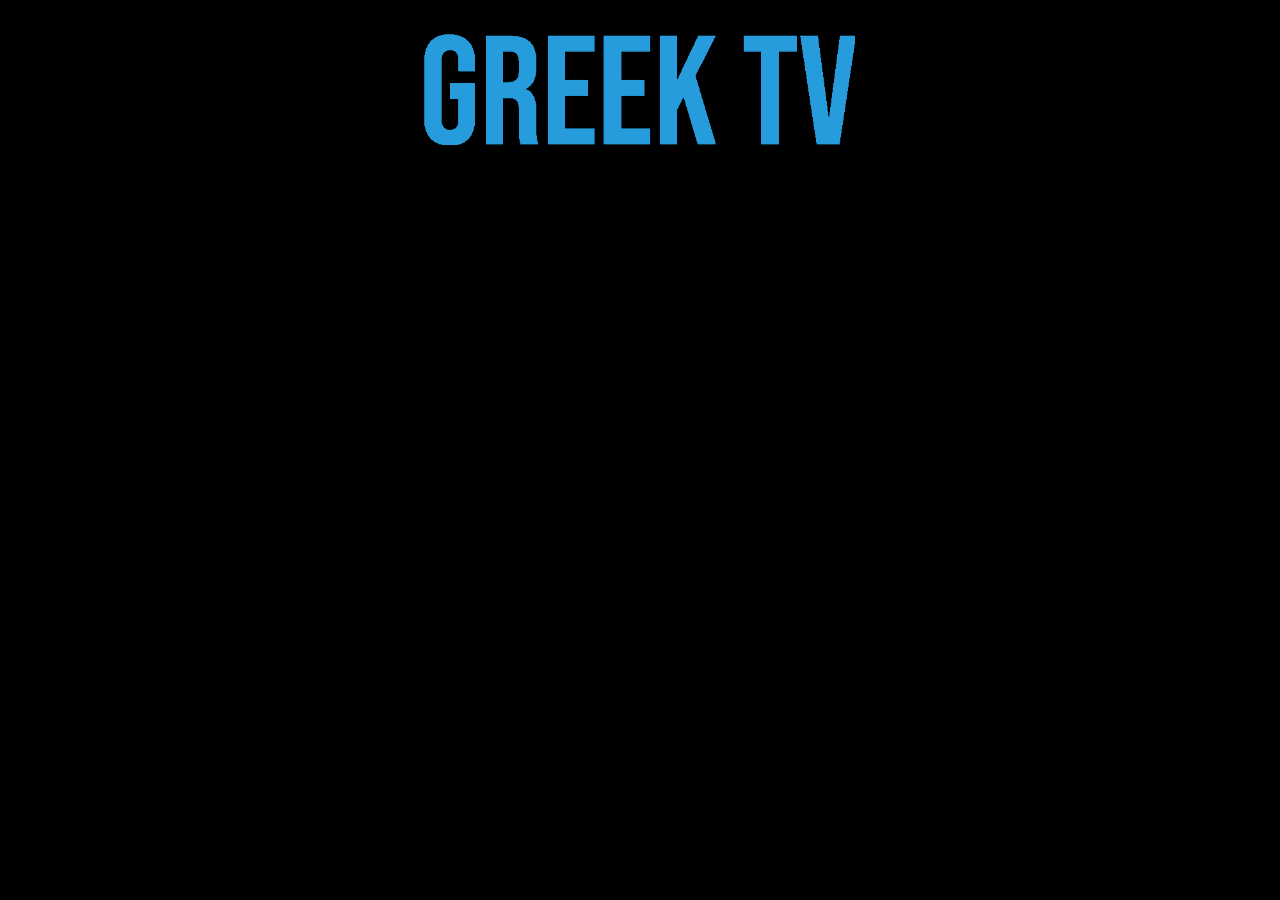
==== tv/index.html @ f0ab0c27 "'upd'" ====
<!doctype html><html lang="el"><head><meta charset="utf-8"/><link rel="icon" href="./favicon.ico"/><meta name="viewport" content="width=device-width,initial-scale=1,maximum-scale=1,user-scalable=no,shrink-to-fit=no"><meta name="theme-color" content="#000000"/><meta name="description" content="Application for viewing Greek TV online"/><link rel="apple-touch-icon" href="./logo192.png"/><link rel="manifest" href="./manifest.json"/><title>Greek TV</title><style>.loading-screen{position:fixed;top:0;left:0;right:0;bottom:0;display:flex;align-items:center;justify-content:center;background-color:#fff}.loading-screen img{width:100px;margin-bottom:16px}.wave{position:absolute;bottom:0;width:100%}@media (min-width:800px){.wave{width:100%;height:30%}}.wave{animation:1s ease-out 0s 1 slideInFromBottom;filter:drop-shadow(0 0 5px rgb(0, 0, 0, .3))}@keyframes slideInFromBottom{0%{transform:translateY(100%)}100%{transform:translateY(0)}}</style><script defer="defer" src="./static/js/main.77b8828e.js"></script><link href="./static/css/main.7fd09e22.css" rel="stylesheet"></head><body><noscript>You need to enable JavaScript to run this app.</noscript><div class="loading-screen"><img src="./logo.png" alt="Greek TV Logo"/><p style="margin-left:30px;margin-top:0">Loading ...</p><svg class="wave" viewBox="0 0 1440 270.8848" preserveAspectRatio="none" version="1.1" id="svg58" width="1440" height="270.8848" xmlns="http://www.w3.org/2000/svg" xmlns:svg="http://www.w3.org/2000/svg"><defs id="defs62"></defs><path fill="#ffffff" fill-opacity="1" d="m 0,78.884808 48,-16 c 48,-16 144,-48 240,-58.6999999 96,-10.3 192,-0.3 288,15.9999999 96,15.7 192,37.7 288,32 96,-5.3 192,-37.3 288,-32 96,5.7 192,47.7 240,69.4 l 48,21.300002 v 160 h -48 c -48,0 -144,0 -240,0 -96,0 -192,0 -288,0 -96,0 -192,0 -288,0 -96,0 -192,0 -288,0 -96,0 -192,0 -240,0 H 0 Z" id="path56"></path><path fill="#ffffff" fill-opacity="1" d="m 0,78.884808 48,-16 c 48,-16 144,-48 240,-58.6999999 96,-10.3 192,-0.3 288,15.9999999 96,15.7 192,37.7 288,32 96,-5.3 192,-37.3 288,-32 96,5.7 192,47.7 240,69.4 l 48,21.300002 v 160 h -48 c -48,0 -144,0 -240,0 -96,0 -192,0 -288,0 -96,0 -192,0 -288,0 -96,0 -192,0 -288,0 -96,0 -192,0 -240,0 H 0 Z" id="path56"></path></svg></div><div id="root"></div></body></html>
---- tv/static/css/main.7fd09e22.css ----
body{-webkit-font-smoothing:antialiased;-moz-osx-font-smoothing:grayscale;font-family:-apple-system,BlinkMacSystemFont,Segoe UI,Roboto,Oxygen,Ubuntu,Cantarell,Fira Sans,Droid Sans,Helvetica Neue,sans-serif;margin:0}code{font-family:source-code-pro,Menlo,Monaco,Consolas,Courier New,monospace}::-webkit-scrollbar{display:none}html{overflow:-moz-scrollbars-none;scrollbar-width:none}body{-ms-overflow-style:none}@-webkit-keyframes fadeOut{0%{display:block;opacity:1}99%{display:block;opacity:0}to{display:none;opacity:0}}@keyframes fadeOut{0%{display:block;opacity:1}99%{display:block;opacity:0}to{display:none;opacity:0}}.App-logo{-webkit-animation:fadeOut 5s 1s forwards;animation:fadeOut 5s 1s forwards;color:#636161;height:20vmin;margin:0 auto;opacity:1;padding:10px 20px;pointer-events:none;right:0}.App-logo,.osd{left:0;position:absolute;top:0}.osd{flex-direction:row;justify-content:space-between;width:100%}.block,.osd{align-items:center;display:flex}.block{background-color:#282c34a2;height:80px;padding:12px 24px}.block.left{padding-left:96px}.block.right{padding-right:96px}.block.center{left:40vw;position:absolute;top:0}.epg{-webkit-backdrop-filter:blur(2px);backdrop-filter:blur(2px);background:#282c34a2;border-radius:12px}
/*# sourceMappingURL=main.7fd09e22.css.map*/
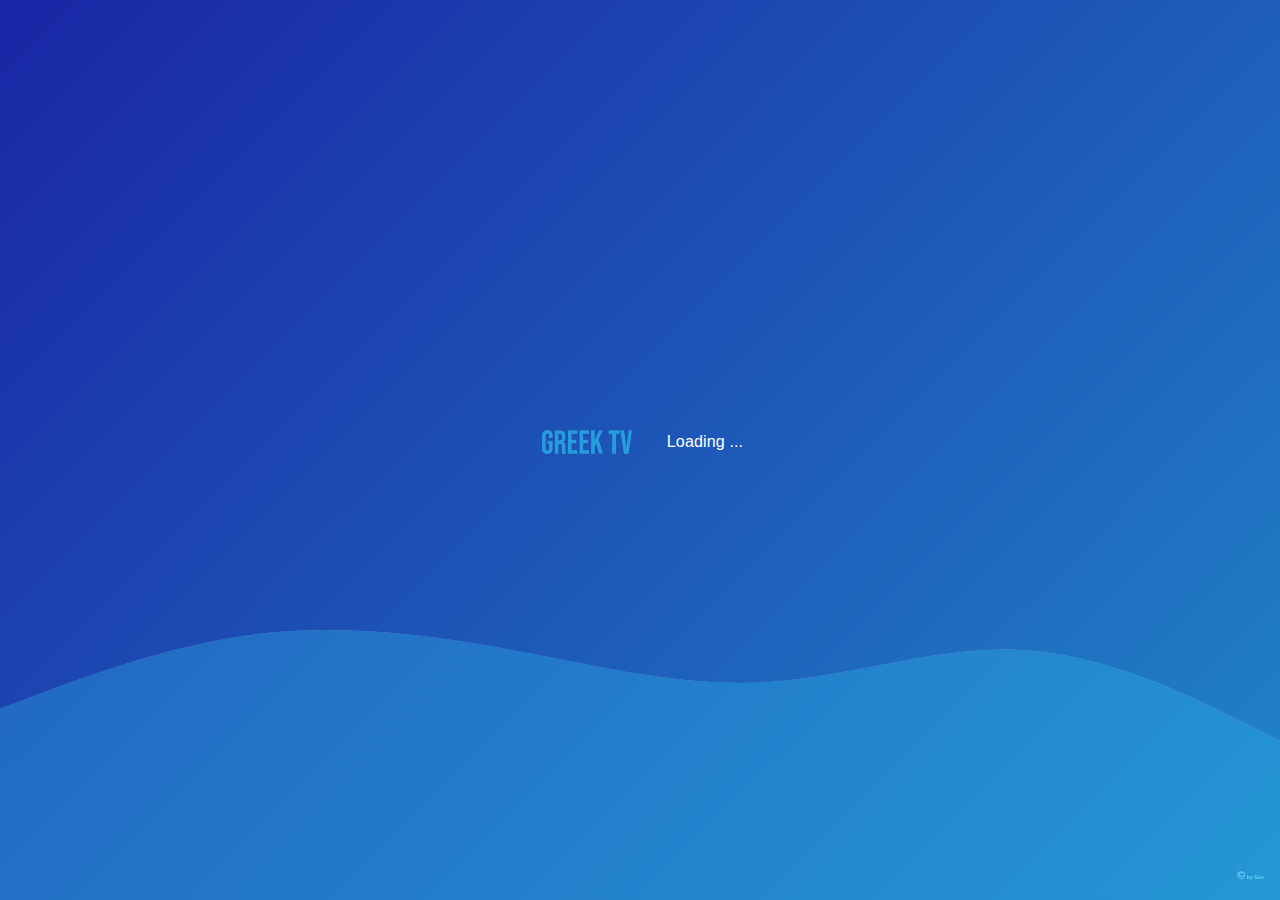
==== commit fa284f25: "'upd'" ====
--- a/tv/index.html
+++ b/tv/index.html
@@ -1 +1 @@
-<!doctype html><html lang="el"><head><meta charset="utf-8"/><link rel="icon" href="./favicon.ico"/><meta name="viewport" content="width=device-width,initial-scale=1,maximum-scale=1,user-scalable=no,shrink-to-fit=no"><meta name="theme-color" content="#000000"/><meta name="description" content="Application for viewing Greek TV online"/><link rel="apple-touch-icon" href="./logo192.png"/><link rel="manifest" href="./manifest.json"/><title>Greek TV</title><style>.loading-screen{position:fixed;top:0;left:0;right:0;bottom:0;display:flex;align-items:center;justify-content:center;background-color:#fff}.loading-screen img{width:100px;margin-bottom:16px}.wave{position:absolute;bottom:0;width:100%}@media (min-width:800px){.wave{width:100%;height:30%}}.wave{animation:1s ease-out 0s 1 slideInFromBottom;filter:drop-shadow(0 0 5px rgb(0, 0, 0, .3))}@keyframes slideInFromBottom{0%{transform:translateY(100%)}100%{transform:translateY(0)}}</style><script defer="defer" src="./static/js/main.77b8828e.js"></script><link href="./static/css/main.7fd09e22.css" rel="stylesheet"></head><body><noscript>You need to enable JavaScript to run this app.</noscript><div class="loading-screen"><img src="./logo.png" alt="Greek TV Logo"/><p style="margin-left:30px;margin-top:0">Loading ...</p><svg class="wave" viewBox="0 0 1440 270.8848" preserveAspectRatio="none" version="1.1" id="svg58" width="1440" height="270.8848" xmlns="http://www.w3.org/2000/svg" xmlns:svg="http://www.w3.org/2000/svg"><defs id="defs62"></defs><path fill="#ffffff" fill-opacity="1" d="m 0,78.884808 48,-16 c 48,-16 144,-48 240,-58.6999999 96,-10.3 192,-0.3 288,15.9999999 96,15.7 192,37.7 288,32 96,-5.3 192,-37.3 288,-32 96,5.7 192,47.7 240,69.4 l 48,21.300002 v 160 h -48 c -48,0 -144,0 -240,0 -96,0 -192,0 -288,0 -96,0 -192,0 -288,0 -96,0 -192,0 -288,0 -96,0 -192,0 -240,0 H 0 Z" id="path56"></path><path fill="#ffffff" fill-opacity="1" d="m 0,78.884808 48,-16 c 48,-16 144,-48 240,-58.6999999 96,-10.3 192,-0.3 288,15.9999999 96,15.7 192,37.7 288,32 96,-5.3 192,-37.3 288,-32 96,5.7 192,47.7 240,69.4 l 48,21.300002 v 160 h -48 c -48,0 -144,0 -240,0 -96,0 -192,0 -288,0 -96,0 -192,0 -288,0 -96,0 -192,0 -288,0 -96,0 -192,0 -240,0 H 0 Z" id="path56"></path></svg></div><div id="root"></div></body></html>+<!doctype html><html lang="el"><head><meta charset="utf-8"/><link rel="icon" href="./favicon.ico"/><meta name="viewport" content="width=device-width,initial-scale=1,maximum-scale=1,user-scalable=no,shrink-to-fit=no"><meta name="theme-color" content="#000000"/><meta name="description" content="Application for viewing Greek TV online"/><link rel="apple-touch-icon" href="./logo192.png"/><link rel="manifest" href="./manifest.json"/><title>Greek TV</title><style>.loading-screen{position:fixed;top:0;left:0;right:0;bottom:0;display:flex;align-items:center;justify-content:center;width:100wh;height:100vh;color:#fff;background:linear-gradient(-45deg,#df3e29,#f4a042,#23a6d5,#1a25a5);background-size:400% 400%;-webkit-animation:Gradient 15s ease infinite;-moz-animation:Gradient 15s ease infinite;animation:Gradient 15s ease infinite}@-webkit-keyframes Gradient{0%{background-position:0 50%}50%{background-position:100% 50%}100%{background-position:0 50%}}@-moz-keyframes Gradient{0%{background-position:0 50%}50%{background-position:100% 50%}100%{background-position:0 50%}}@keyframes Gradient{0%{background-position:0 50%}50%{background-position:100% 50%}100%{background-position:0 50%}}.loading-screen img{width:100px;margin-bottom:16px}.wave{position:absolute;bottom:0;width:100%;opacity:.3;backdrop-filter:drop-shadow(0 0 5px rgb(0,0,0,0.8)),blur(15px)}@media (min-width:800px){.wave{width:100%;height:30%}}.wave{animation:3s ease-out 0s 1 slideInFromBottom}@keyframes slideInFromBottom{0%{transform:translateY(100%)}100%{transform:translateY(0)}}</style><script defer="defer" src="./static/js/main.40714641.js"></script><link href="./static/css/main.c5c0db0c.css" rel="stylesheet"></head><body><noscript>You need to enable JavaScript to run this app.</noscript><div class="loading-screen"><img src="./logo.png" alt="Greek TV Logo"/><p style="margin-left:30px;margin-top:0">Loading ...</p><svg class="wave" viewBox="0 0 1440 270.8848" preserveAspectRatio="none" version="1.1" id="svg58" width="1440" height="270.8848" xmlns="http://www.w3.org/2000/svg" xmlns:svg="http://www.w3.org/2000/svg"><defs id="defs62"></defs><path fill="#ffffff" fill-opacity="1" d="m 0,78.884808 48,-16 c 48,-16 144,-48 240,-58.6999999 96,-10.3 192,-0.3 288,15.9999999 96,15.7 192,37.7 288,32 96,-5.3 192,-37.3 288,-32 96,5.7 192,47.7 240,69.4 l 48,21.300002 v 160 h -48 c -48,0 -144,0 -240,0 -96,0 -192,0 -288,0 -96,0 -192,0 -288,0 -96,0 -192,0 -288,0 -96,0 -192,0 -240,0 H 0 Z" id="path56"></path><path fill="#30c0f0" fill-opacity="1" d="m 0,78.884808 48,-16 c 48,-16 144,-48 240,-58.6999999 96,-10.3 192,-0.3 288,15.9999999 96,15.7 192,37.7 288,32 96,-5.3 192,-37.3 288,-32 96,5.7 192,47.7 240,69.4 l 48,21.300002 v 160 h -48 c -48,0 -144,0 -240,0 -96,0 -192,0 -288,0 -96,0 -192,0 -288,0 -96,0 -192,0 -288,0 -96,0 -192,0 -240,0 H 0 Z" id="path56"></path></svg></div><div id="root"></div></body></html>--- a/tv/static/css/main.c5c0db0c.css
+++ b/tv/static/css/main.c5c0db0c.css
@@ -0,0 +1,2 @@
+body{-webkit-font-smoothing:antialiased;-moz-osx-font-smoothing:grayscale;font-family:-apple-system,BlinkMacSystemFont,Segoe UI,Roboto,Oxygen,Ubuntu,Cantarell,Fira Sans,Droid Sans,Helvetica Neue,sans-serif;margin:0}code{font-family:source-code-pro,Menlo,Monaco,Consolas,Courier New,monospace}::-webkit-scrollbar{display:none}html{overflow:-moz-scrollbars-none;scrollbar-width:none}body{-ms-overflow-style:none}@-webkit-keyframes fadeOut{0%{display:block;opacity:1}99%{display:block;opacity:0}to{display:none;opacity:0}}@keyframes fadeOut{0%{display:block;opacity:1}99%{display:block;opacity:0}to{display:none;opacity:0}}.App-logo{-webkit-animation:fadeOut 5s 1s forwards;animation:fadeOut 5s 1s forwards;color:#636161;height:20vmin;left:0;margin:0 auto;opacity:1;padding:10px 20px;pointer-events:none;position:absolute;right:0;top:0}.fadeout{-webkit-animation:fadeOut 2s 1s forwards;animation:fadeOut 2s 1s forwards}.osd{flex-direction:row;justify-content:space-between;left:0;position:absolute;top:0;width:100%}.block,.osd{align-items:center;display:flex}.block{background-color:#282c34a2;height:80px;padding:12px 24px}.block.left{padding-left:96px}.block.right{padding-right:96px}.block.center{left:40vw;position:absolute;top:0}
+/*# sourceMappingURL=main.c5c0db0c.css.map*/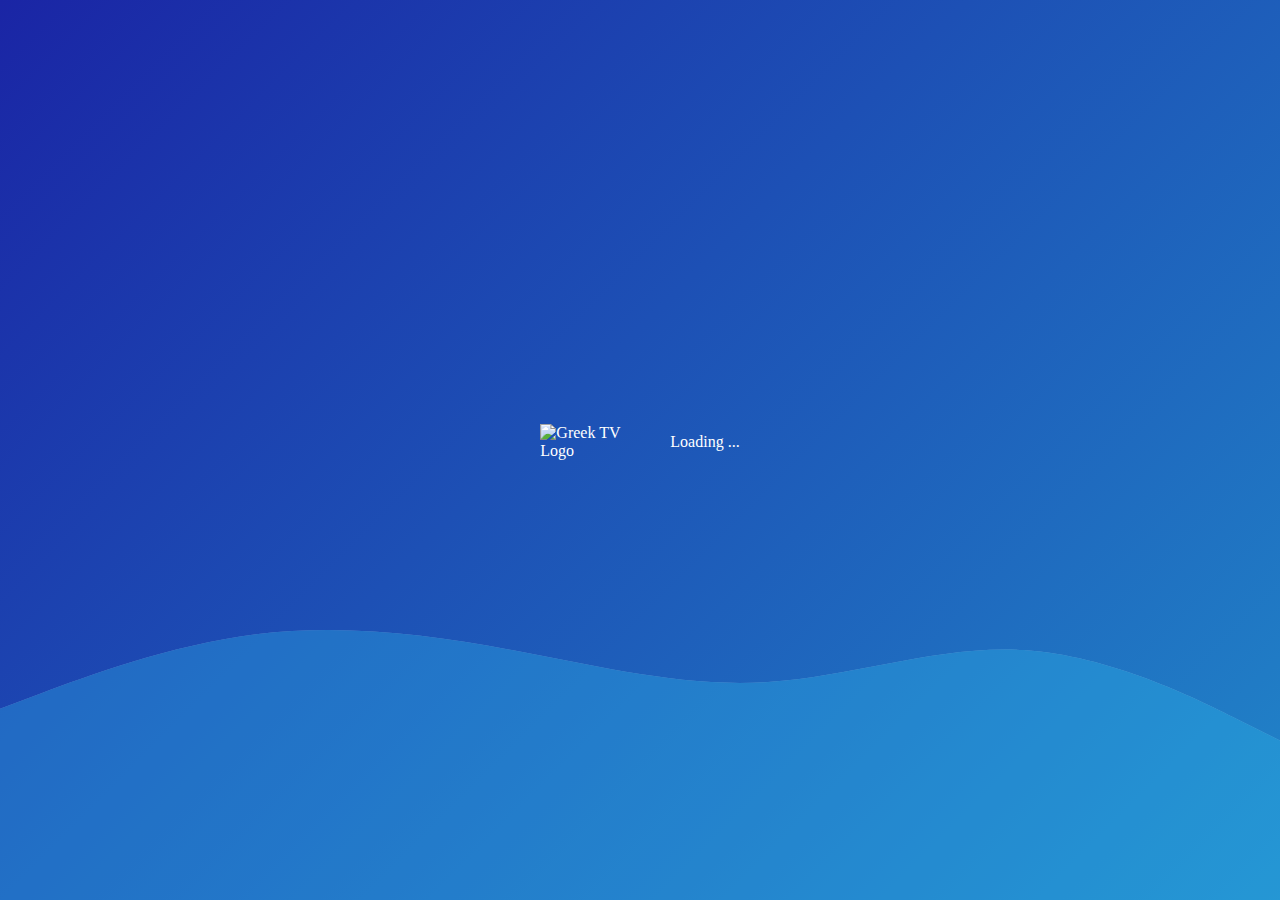
==== commit 2383f8b8: "'upd'" ====
--- a/tv/index.html
+++ b/tv/index.html
@@ -1 +1,119 @@
-<!doctype html><html lang="el"><head><meta charset="utf-8"/><link rel="icon" href="./favicon.ico"/><meta name="viewport" content="width=device-width,initial-scale=1,maximum-scale=1,user-scalable=no,shrink-to-fit=no"><meta name="theme-color" content="#000000"/><meta name="description" content="Application for viewing Greek TV online"/><link rel="apple-touch-icon" href="./logo192.png"/><link rel="manifest" href="./manifest.json"/><title>Greek TV</title><style>.loading-screen{position:fixed;top:0;left:0;right:0;bottom:0;display:flex;align-items:center;justify-content:center;width:100wh;height:100vh;color:#fff;background:linear-gradient(-45deg,#df3e29,#f4a042,#23a6d5,#1a25a5);background-size:400% 400%;-webkit-animation:Gradient 15s ease infinite;-moz-animation:Gradient 15s ease infinite;animation:Gradient 15s ease infinite}@-webkit-keyframes Gradient{0%{background-position:0 50%}50%{background-position:100% 50%}100%{background-position:0 50%}}@-moz-keyframes Gradient{0%{background-position:0 50%}50%{background-position:100% 50%}100%{background-position:0 50%}}@keyframes Gradient{0%{background-position:0 50%}50%{background-position:100% 50%}100%{background-position:0 50%}}.loading-screen img{width:100px;margin-bottom:16px}.wave{position:absolute;bottom:0;width:100%;opacity:.3;backdrop-filter:drop-shadow(0 0 5px rgb(0,0,0,0.8)),blur(15px)}@media (min-width:800px){.wave{width:100%;height:30%}}.wave{animation:3s ease-out 0s 1 slideInFromBottom}@keyframes slideInFromBottom{0%{transform:translateY(100%)}100%{transform:translateY(0)}}</style><script defer="defer" src="./static/js/main.40714641.js"></script><link href="./static/css/main.c5c0db0c.css" rel="stylesheet"></head><body><noscript>You need to enable JavaScript to run this app.</noscript><div class="loading-screen"><img src="./logo.png" alt="Greek TV Logo"/><p style="margin-left:30px;margin-top:0">Loading ...</p><svg class="wave" viewBox="0 0 1440 270.8848" preserveAspectRatio="none" version="1.1" id="svg58" width="1440" height="270.8848" xmlns="http://www.w3.org/2000/svg" xmlns:svg="http://www.w3.org/2000/svg"><defs id="defs62"></defs><path fill="#ffffff" fill-opacity="1" d="m 0,78.884808 48,-16 c 48,-16 144,-48 240,-58.6999999 96,-10.3 192,-0.3 288,15.9999999 96,15.7 192,37.7 288,32 96,-5.3 192,-37.3 288,-32 96,5.7 192,47.7 240,69.4 l 48,21.300002 v 160 h -48 c -48,0 -144,0 -240,0 -96,0 -192,0 -288,0 -96,0 -192,0 -288,0 -96,0 -192,0 -288,0 -96,0 -192,0 -240,0 H 0 Z" id="path56"></path><path fill="#30c0f0" fill-opacity="1" d="m 0,78.884808 48,-16 c 48,-16 144,-48 240,-58.6999999 96,-10.3 192,-0.3 288,15.9999999 96,15.7 192,37.7 288,32 96,-5.3 192,-37.3 288,-32 96,5.7 192,47.7 240,69.4 l 48,21.300002 v 160 h -48 c -48,0 -144,0 -240,0 -96,0 -192,0 -288,0 -96,0 -192,0 -288,0 -96,0 -192,0 -288,0 -96,0 -192,0 -240,0 H 0 Z" id="path56"></path></svg></div><div id="root"></div></body></html>+<!doctype html>
+<html lang="en">
+  <head>
+    <meta charset="UTF-8" />
+    <link rel="icon" href="/favicon.ico" />
+    <meta name="viewport" content="width=device-width, initial-scale=1.0" />
+    <meta name="viewport" content="width=device-width, initial-scale=1.0, maximum-scale=1.0, user-scalable=no, shrink-to-fit=no">
+    <meta name="theme-color" content="#000000" />
+    <meta name="description" content="Application for viewing Greek TV online"/>
+    <link rel="apple-touch-icon" href="/logo192.png" />    
+    <link rel="manifest" href="/manifest.webmanifest" />
+    <title>Greek TV</title>
+    <style>
+      /* Hide scrollbar for Chrome, Safari, and Opera */
+      ::-webkit-scrollbar {
+        display: none;
+      }
+      html {
+        -webkit-box-sizing: border-box;
+        -moz-box-sizing: border-box;
+        box-sizing: border-box;
+        scrollbar-width: none;
+        overflow: -moz-scrollbars-none;
+        font-synthesis: none;
+        text-rendering: optimizeLegibility;
+        -webkit-font-smoothing: antialiased;
+        -moz-osx-font-smoothing: grayscale;
+        -webkit-text-size-adjust: 100%;
+        width:100vw;
+        height:100vh;
+        overflow:hidden;
+      }
+      *, *:before, *:after {
+        -webkit-box-sizing: inherit;
+        -moz-box-sizing: inherit;
+        box-sizing: inherit;
+        }
+
+      body {
+        -ms-overflow-style: none;
+        width:100vw;
+        height:100vh;
+        overflow:hidden;        
+      }
+      .loading-screen {
+        position: fixed;
+        top: 0;
+        left: 0;
+        right: 0;
+        bottom: 0;
+        display: flex;
+        align-items: center;
+        justify-content: center;
+        width: 100wh;
+        height: 100vh;
+        color:#fff;
+        background: linear-gradient(-45deg,#df3e29, #f4a042, #23A6D5, #1a25a5);
+        background-size: 400% 400%;
+        -webkit-animation: Gradient 15s ease infinite;
+        -moz-animation: Gradient 15s ease infinite;
+        animation: Gradient 15s ease infinite;
+        /* z-index: 1000; */
+      }     
+      @keyframes Gradient {
+        0% {
+        background-position: 0% 50%
+        }
+      50% {
+      background-position: 100% 50%
+      }
+      100% {
+      background-position: 0% 50%
+      }
+      }
+
+      .loading-screen img {
+          width: 100px; /* adjust as needed */
+          margin-bottom: 16px;
+      }
+      .wave {
+        position: absolute;
+        bottom: 0;
+        width: 100%;
+        opacity: 0.3;
+        backdrop-filter: drop-shadow(0 0 5px rgb(0, 0, 0, 0.8)),blur(15px);
+
+      }
+      @media (min-width: 800px) {
+        .wave {
+          width: 100%;
+          height: 30%;
+        }
+      }
+      .wave {
+        animation: 3s ease-out 0s 1 slideInFromBottom;        
+      }
+      @keyframes slideInFromBottom{
+        0% {transform: translateY(100%);}
+        100% {transform: translateY(0%);}
+      }
+     
+    </style>
+    <script type="module" crossorigin src="/assets/index-037269f1.js"></script>
+    <link rel="stylesheet" href="/assets/index-3f313342.css">
+  <link rel="manifest" href="/manifest.webmanifest"><script id="vite-plugin-pwa:register-sw" src="/registerSW.js"></script></head>
+  <body>
+    <noscript>You need to enable JavaScript to run this app.</noscript>    
+    <div class="loading-screen">
+      <img src="/logo.png" alt="Greek TV Logo" />
+      <p style="margin-left:30px;margin-top:0px;">Loading ...</p>
+      <svg class="wave" viewBox="0 0 1440 270.8848" preserveAspectRatio="none" version="1.1" id="svg58" width="1440" height="270.8848" xmlns="http://www.w3.org/2000/svg" xmlns:svg="http://www.w3.org/2000/svg">
+        <defs id="defs62"></defs>
+        <path fill="#ffffff" fill-opacity="1" d="m 0,78.884808 48,-16 c 48,-16 144,-48 240,-58.6999999 96,-10.3 192,-0.3 288,15.9999999 96,15.7 192,37.7 288,32 96,-5.3 192,-37.3 288,-32 96,5.7 192,47.7 240,69.4 l 48,21.300002 v 160 h -48 c -48,0 -144,0 -240,0 -96,0 -192,0 -288,0 -96,0 -192,0 -288,0 -96,0 -192,0 -288,0 -96,0 -192,0 -240,0 H 0 Z" id="path56"></path><path fill="#30c0f0" fill-opacity="1" d="m 0,78.884808 48,-16 c 48,-16 144,-48 240,-58.6999999 96,-10.3 192,-0.3 288,15.9999999 96,15.7 192,37.7 288,32 96,-5.3 192,-37.3 288,-32 96,5.7 192,47.7 240,69.4 l 48,21.300002 v 160 h -48 c -48,0 -144,0 -240,0 -96,0 -192,0 -288,0 -96,0 -192,0 -288,0 -96,0 -192,0 -288,0 -96,0 -192,0 -240,0 H 0 Z" id="path56"></path>
+      </svg>
+    </div>
+    <div id="root"></div>
+    
+  </body>
+</html>
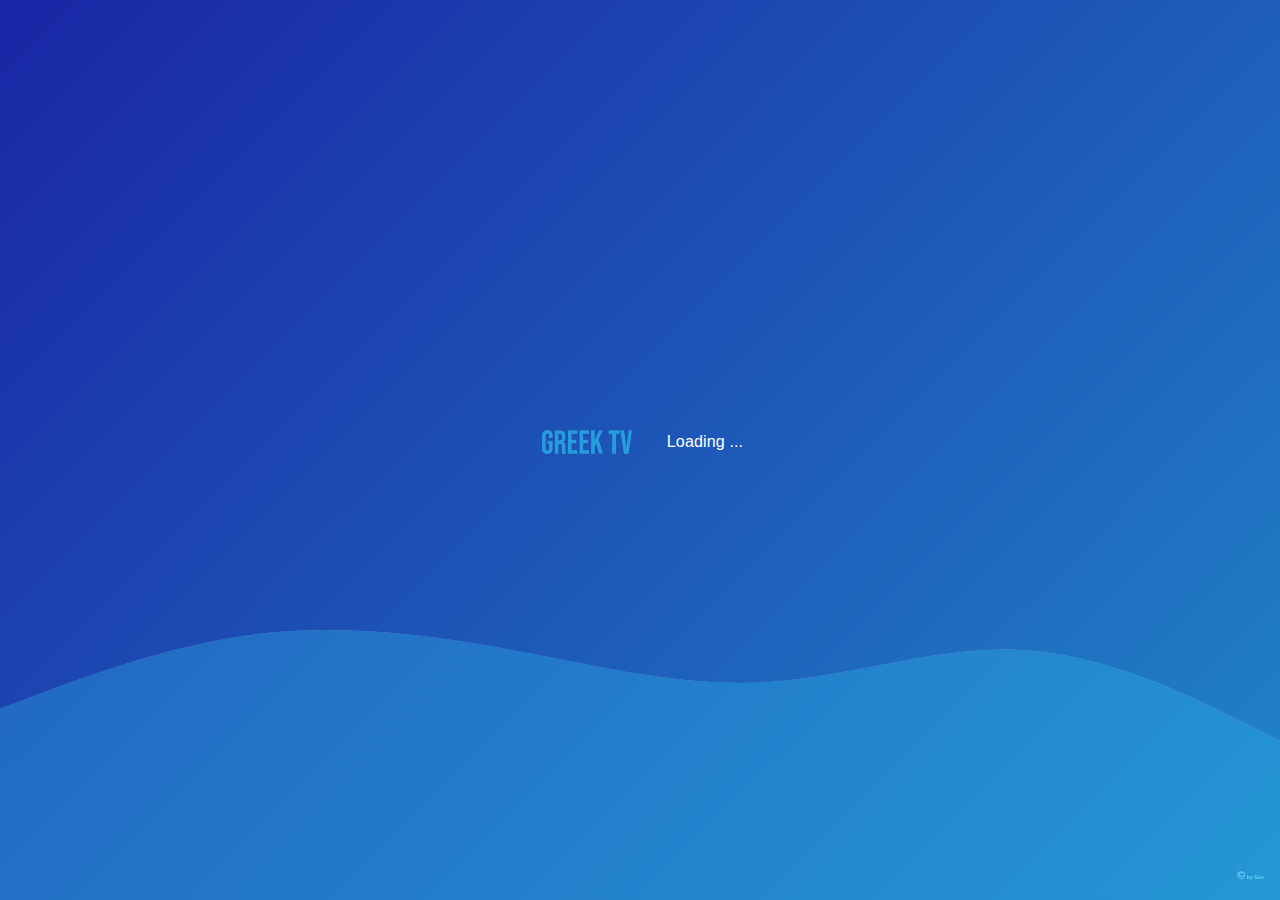
==== commit 4d08a257: "'upd'" ====
--- a/tv/index.html
+++ b/tv/index.html
@@ -2,12 +2,12 @@
 <html lang="en">
   <head>
     <meta charset="UTF-8" />
-    <link rel="icon" href="/favicon.ico" />
+    <link rel="icon" href="/tv/favicon.ico" />
     <meta name="viewport" content="width=device-width, initial-scale=1.0" />
     <meta name="viewport" content="width=device-width, initial-scale=1.0, maximum-scale=1.0, user-scalable=no, shrink-to-fit=no">
     <meta name="theme-color" content="#000000" />
     <meta name="description" content="Application for viewing Greek TV online"/>
-    <link rel="apple-touch-icon" href="/logo192.png" />    
+    <link rel="apple-touch-icon" href="/tv/logo192.png" />    
     <link rel="manifest" href="/manifest.webmanifest" />
     <title>Greek TV</title>
     <style>
@@ -100,13 +100,13 @@
       }
      
     </style>
-    <script type="module" crossorigin src="/assets/index-037269f1.js"></script>
-    <link rel="stylesheet" href="/assets/index-3f313342.css">
-  <link rel="manifest" href="/manifest.webmanifest"><script id="vite-plugin-pwa:register-sw" src="/registerSW.js"></script></head>
+    <script type="module" crossorigin src="/tv/assets/index-037269f1.js"></script>
+    <link rel="stylesheet" href="/tv/assets/index-3f313342.css">
+  <link rel="manifest" href="/tv/manifest.webmanifest"><script id="vite-plugin-pwa:register-sw" src="/tv/registerSW.js"></script></head>
   <body>
     <noscript>You need to enable JavaScript to run this app.</noscript>    
     <div class="loading-screen">
-      <img src="/logo.png" alt="Greek TV Logo" />
+      <img src="/tv/logo.png" alt="Greek TV Logo" />
       <p style="margin-left:30px;margin-top:0px;">Loading ...</p>
       <svg class="wave" viewBox="0 0 1440 270.8848" preserveAspectRatio="none" version="1.1" id="svg58" width="1440" height="270.8848" xmlns="http://www.w3.org/2000/svg" xmlns:svg="http://www.w3.org/2000/svg">
         <defs id="defs62"></defs>
--- a/tv/assets/index-3f313342.css
+++ b/tv/assets/index-3f313342.css
@@ -0,0 +1 @@
+body{margin:0;font-family:-apple-system,BlinkMacSystemFont,Segoe UI,Roboto,Oxygen,Ubuntu,Cantarell,Fira Sans,Droid Sans,Helvetica Neue,sans-serif;-webkit-font-smoothing:antialiased;-moz-osx-font-smoothing:grayscale}code{font-family:source-code-pro,Menlo,Monaco,Consolas,Courier New,monospace}#root{width:100vw;height:100vh}@keyframes fadeOut{0%{opacity:1}99%{opacity:0}to{opacity:0}}.App-logo{padding:10px 20px;color:#636161;position:absolute;top:0;left:0;right:0;margin:0 auto;opacity:1;animation:fadeOut 5s forwards 1s;pointer-events:none;height:20vmin}.fadeout{animation:fadeOut 2s forwards 1s}.osd{display:flex;flex-direction:row;align-items:center;justify-content:space-between;position:absolute;top:0;left:0;width:100%}.block{display:flex;align-items:center;padding:12px 24px;background-color:#282c34a2;height:80px}.block.left{padding-left:96px}.block.right{padding-right:96px}.block.center{left:40vw;position:absolute;top:0}.titlebar{z-index:1000;height:30px;background:#00000000;-webkit-user-select:none;user-select:none;display:flex;justify-content:flex-end;position:fixed;top:0;left:0;right:0;margin:2px 3px 0 2px;border-radius:5px}.titlebar-text{text-align:center;display:block;width:100%;position:absolute;padding-top:3px;font-family:system-ui;font-weight:500;pointer-events:none;cursor:grab}.titlebar-button{display:inline-flex;justify-content:center;align-items:center;width:30px;height:30px;border-radius:12px}.titlebar-button:hover{background:#00000025}
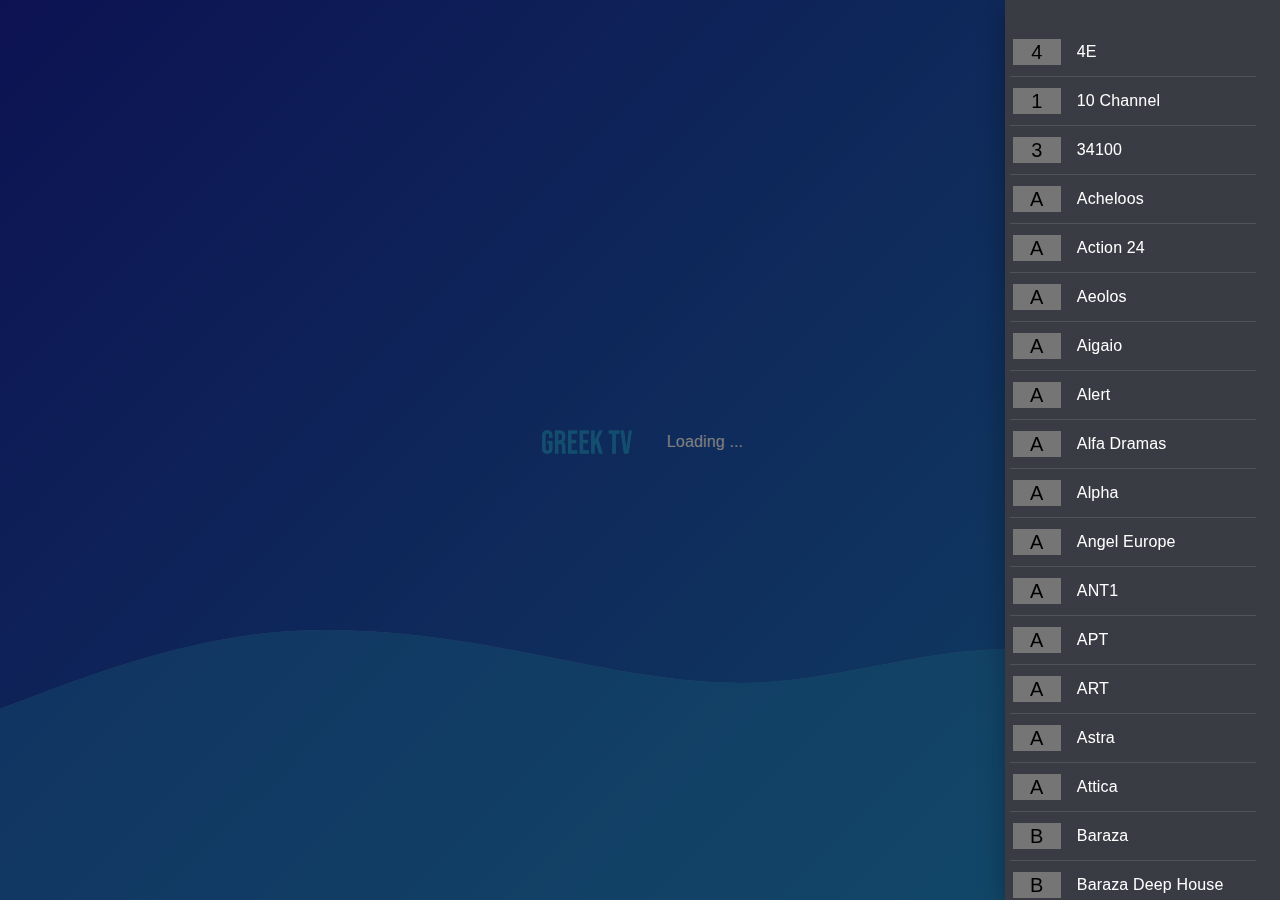
==== commit 26b184b6: "'upd'" ====
--- a/tv/index.html
+++ b/tv/index.html
@@ -100,7 +100,7 @@
       }
      
     </style>
-    <script type="module" crossorigin src="/tv/assets/index-037269f1.js"></script>
+    <script type="module" crossorigin src="/tv/assets/index-23ade9b5.js"></script>
     <link rel="stylesheet" href="/tv/assets/index-3f313342.css">
   <link rel="manifest" href="/tv/manifest.webmanifest"><script id="vite-plugin-pwa:register-sw" src="/tv/registerSW.js"></script></head>
   <body>
